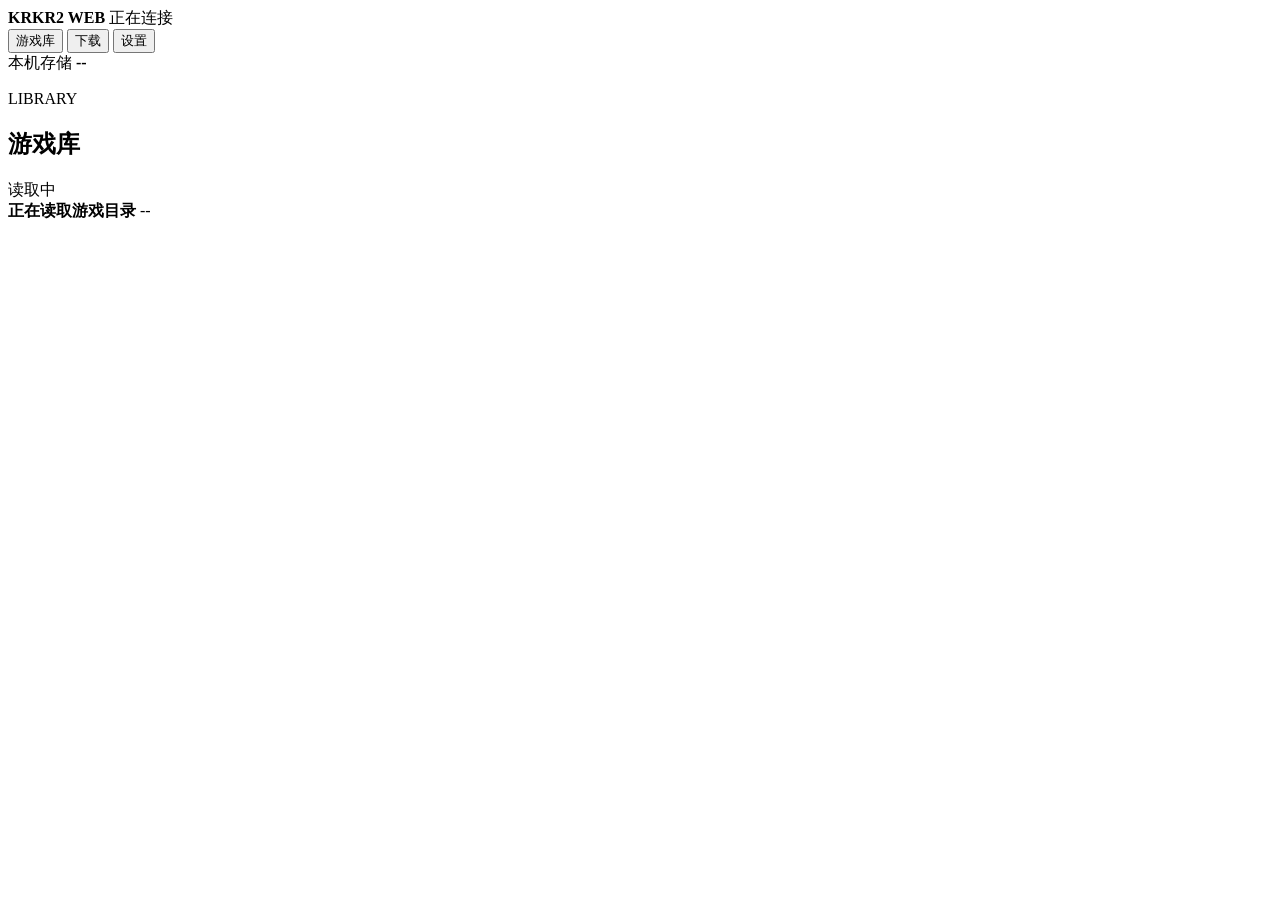
==== apps/web/index.html @ ca778193 "init: krkr2web 通用 KRKR2 Web 模拟器（D0-D4 实机门禁已过，D5 开发中） - docs/: 产品/架构/路线图/验收/许可证审计文档 - probes/: D0-D5 " ====
<!doctype html>
<html lang="zh-CN">
<head>
  <meta charset="utf-8">
  <meta name="viewport" content="width=device-width,initial-scale=1,maximum-scale=1,user-scalable=no">
  <meta name="theme-color" content="#15191d">
  <link rel="icon" href="data:,">
  <title>KRKR2 Web</title>
  <link rel="stylesheet" href="/styles.css">
</head>
<body>
  <header class="topbar">
    <div class="brand">
      <strong>KRKR2 WEB</strong>
      <span id="network-label">正在连接</span>
    </div>
    <nav class="tabs" aria-label="主要页面">
      <button class="tab active" type="button" data-view="library">游戏库</button>
      <button class="tab" type="button" data-view="downloads">下载</button>
      <button class="tab" type="button" data-view="settings">设置</button>
    </nav>
    <div class="storage-summary" aria-label="站点存储">
      <span>本机存储</span>
      <strong id="storage-usage">--</strong>
    </div>
  </header>

  <main id="product-main">
    <section id="library-view" class="view active" data-view-panel="library">
      <div class="library-list">
        <div class="section-heading">
          <div><p>LIBRARY</p><h1>游戏库</h1></div>
          <span id="catalog-status" class="status-pill">读取中</span>
        </div>
        <div id="game-list" class="game-list" aria-live="polite"></div>
      </div>
      <aside id="game-detail" class="game-detail" aria-live="polite">
        <div class="empty-state">
          <strong>正在读取游戏目录</strong>
          <span>--</span>
        </div>
      </aside>
    </section>

    <section id="downloads-view" class="view" data-view-panel="downloads" hidden>
      <div class="single-column">
        <div class="section-heading"><div><p>DOWNLOADS</p><h1>下载管理</h1></div></div>
        <div id="download-list" class="download-list"></div>
      </div>
    </section>

    <section id="settings-view" class="view" data-view-panel="settings" hidden>
      <div class="single-column settings-column">
        <div class="section-heading"><div><p>DEVICE</p><h1>设备与离线</h1></div></div>
        <dl class="settings-list">
          <div><dt>同页离线</dt><dd id="offline-ready-status">准备中</dd></div>
          <div><dt>资源存储</dt><dd>IndexedDB · 4 MiB 分块</dd></div>
          <div><dt>默认操作</dt><dd id="input-mode">触摸</dd></div>
          <div><dt>引擎模式</dt><dd>单线程 · 64 MiB 初始内存</dd></div>
          <div><dt>内核</dt><dd id="runtime-version">Chrome --</dd></div>
        </dl>
        <div class="settings-actions">
          <button id="upload-diagnostics" class="secondary" type="button">上传诊断</button>
          <span id="diagnostics-status"></span>
        </div>
      </div>
    </section>
  </main>

  <section id="player-view" class="embedded-player" aria-label="游戏画面" hidden>
    <header class="player-bar">
      <button id="player-back-button" class="icon-button" type="button" title="返回游戏库" aria-label="返回游戏库">←</button>
      <strong id="game-title">正在启动</strong>
      <span id="save-status">读取存档</span>
    </header>
    <div class="player-stage">
      <canvas id="canvas" tabindex="-1"></canvas>
      <div id="player-loading-panel" class="player-loading-panel">
        <strong id="player-status">正在检查本机资源</strong>
        <span id="player-detail">只会启动已经完整校验的游戏。</span>
      </div>
    </div>
  </section>

  <div id="toast" class="toast" role="status" hidden></div>
  <script src="/storage.js"></script>
  <script src="/downloader.js"></script>
  <script src="/play/storage.js"></script>
  <script src="/engine-profiles.js"></script>
  <script src="/engine/krkrsdl2.js"></script>
  <script src="/player.js"></script>
  <script src="/app.js"></script>
</body>
</html>
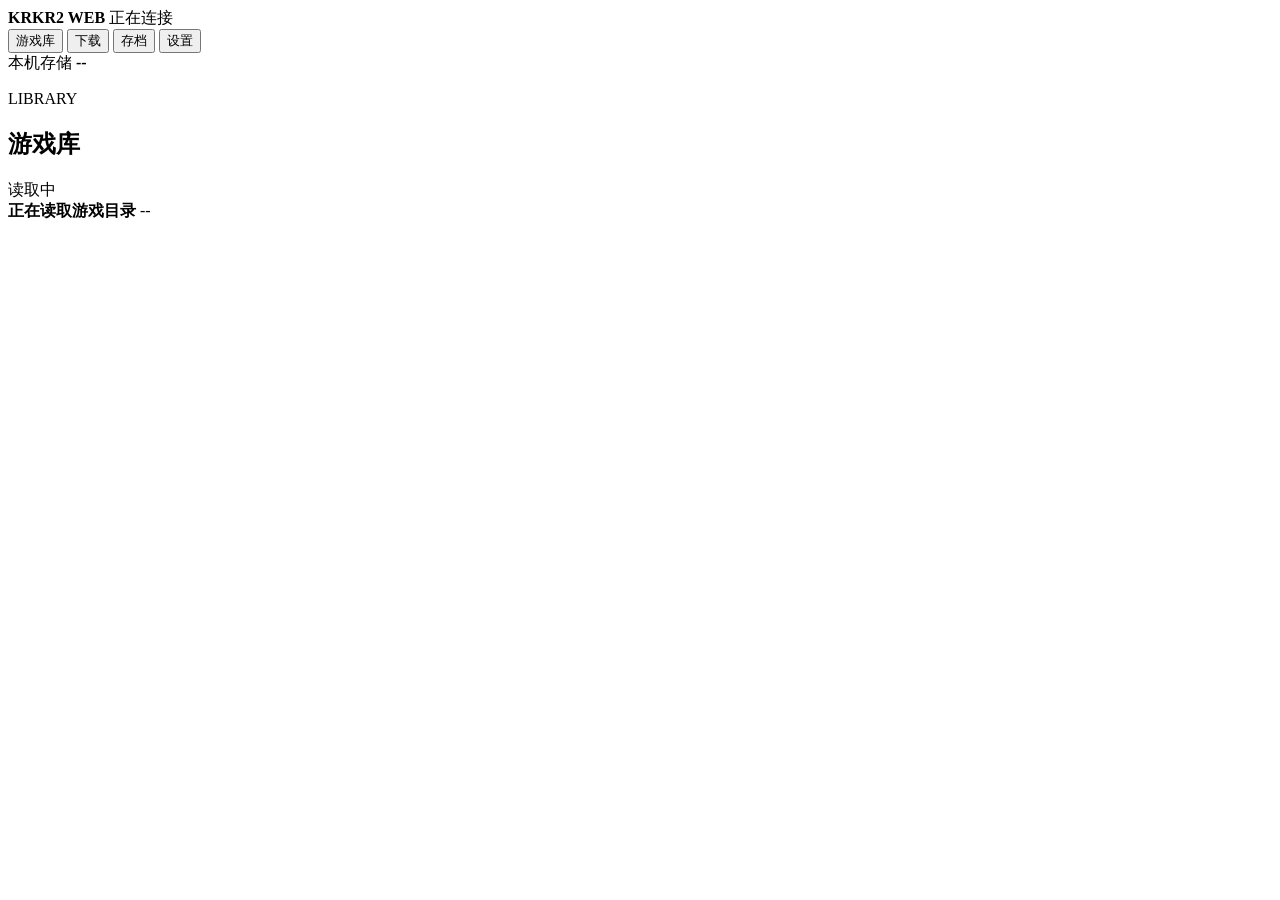
==== commit 6b024bf5: "全链路首次打通 完整可玩 未做优化" ====
--- a/apps/web/index.html
+++ b/apps/web/index.html
@@ -17,6 +17,7 @@
     <nav class="tabs" aria-label="主要页面">
       <button class="tab active" type="button" data-view="library">游戏库</button>
       <button class="tab" type="button" data-view="downloads">下载</button>
+      <button class="tab" type="button" data-view="saves">存档</button>
       <button class="tab" type="button" data-view="settings">设置</button>
     </nav>
     <div class="storage-summary" aria-label="站点存储">
@@ -49,6 +50,31 @@
       </div>
     </section>
 
+    <section id="saves-view" class="view" data-view-panel="saves" hidden>
+      <div class="single-column save-column">
+        <div class="section-heading save-heading">
+          <div><p>SAVE DATA</p><h1>存档管理</h1></div>
+          <div class="save-heading-copy">
+            <strong id="save-game-title">未选择游戏</strong>
+            <span id="save-summary">0 个文件</span>
+          </div>
+        </div>
+        <div class="save-toolbar">
+          <span id="save-manager-status">正在读取</span>
+          <div class="save-actions">
+            <button id="refresh-saves" class="icon-button" type="button" title="刷新存档" aria-label="刷新存档">↻</button>
+            <button id="import-saves" class="secondary" type="button" title="从服务器导入通关存档（会先停止正在运行的游戏并覆盖同名文件）">导入通关存档</button>
+            <button id="delete-selected-saves" class="secondary" type="button" disabled>删除选中</button>
+            <button id="delete-all-saves" class="danger-inline" type="button" disabled>删除全部</button>
+          </div>
+        </div>
+        <div class="save-table-heading" aria-hidden="true">
+          <span>选择</span><span>类型</span><span>文件与时间</span><span>大小</span>
+        </div>
+        <div id="save-list" class="save-list" aria-live="polite"></div>
+      </div>
+    </section>
+
     <section id="settings-view" class="view" data-view-panel="settings" hidden>
       <div class="single-column settings-column">
         <div class="section-heading"><div><p>DEVICE</p><h1>设备与离线</h1></div></div>
@@ -72,6 +98,8 @@
       <button id="player-back-button" class="icon-button" type="button" title="返回游戏库" aria-label="返回游戏库">←</button>
       <strong id="game-title">正在启动</strong>
       <span id="save-status">读取存档</span>
+      <button id="player-restart-button" class="icon-button" type="button" title="强制重启游戏" aria-label="强制重启游戏">↻</button>
+      <button id="player-stop-button" class="icon-button stop-button" type="button" title="强制终止游戏" aria-label="强制终止游戏">■</button>
     </header>
     <div class="player-stage">
       <canvas id="canvas" tabindex="-1"></canvas>
@@ -87,8 +115,10 @@
   <script src="/downloader.js"></script>
   <script src="/play/storage.js"></script>
   <script src="/engine-profiles.js"></script>
+  <script src="/engine-worker-host.js"></script>
   <script src="/engine/krkrsdl2.js"></script>
   <script src="/player.js"></script>
+  <script src="/save-manager.js"></script>
   <script src="/app.js"></script>
 </body>
 </html>
